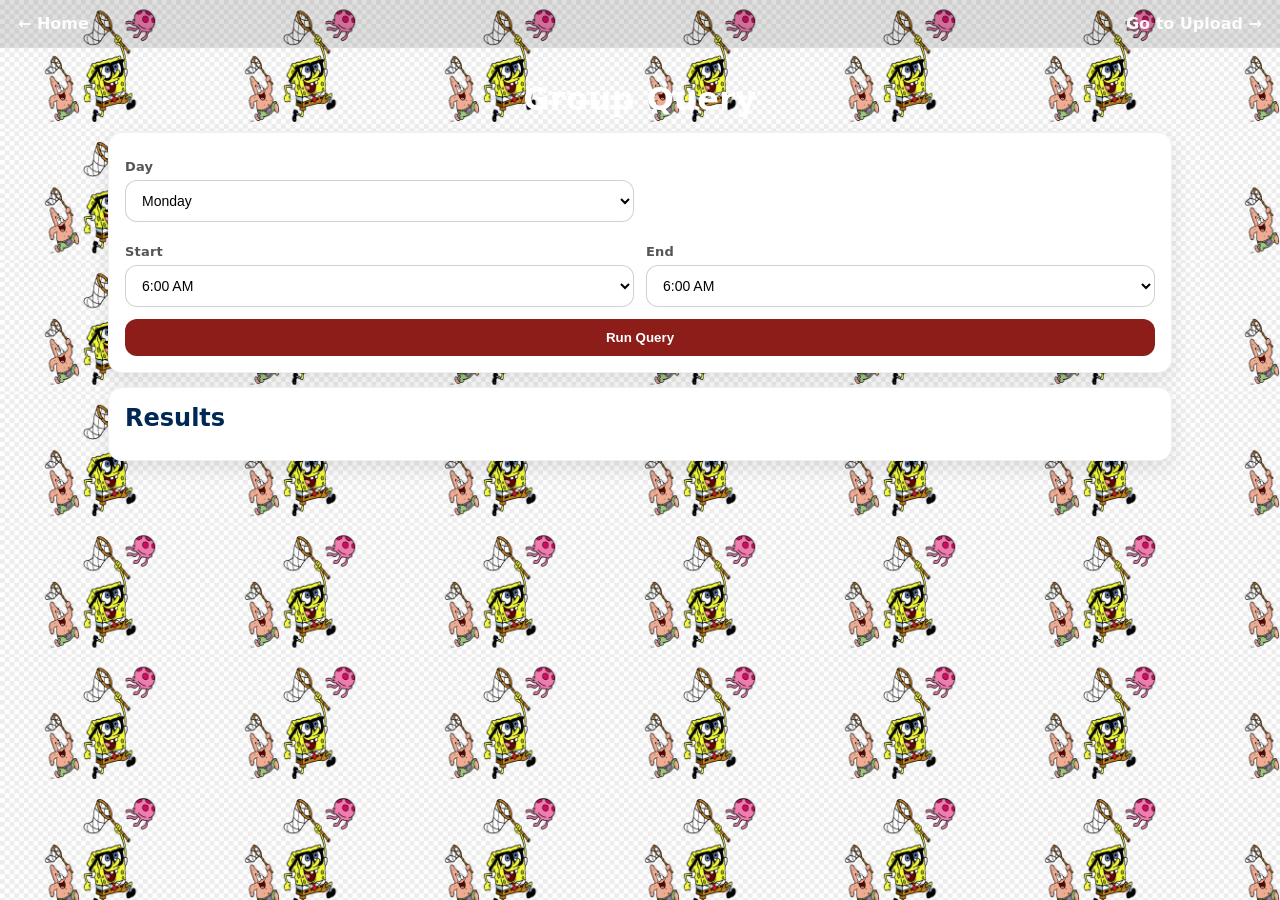
==== query.html @ 8d8b3474 "Publish SWP Planner v2" ====
<!doctype html>
<html lang="en">
<head>
  <meta charset="utf-8" />
  <meta name="viewport" content="width=device-width,initial-scale=1" />
  <title>SAD — Query</title>
  <link rel="stylesheet" href="styles.css" />
</head>
<body>
  <header class="topbar">
    <a class="link" href="index.html">← Home</a>
    <div class="spacer"></div>
    <a class="link" href="upload.html">Go to Upload →</a>
  </header>

  <main class="page">
    <h1>Group Query</h1>

    <section class="card">
      <div class="grid2">
        <div>
          <label class="label">Day</label>
          <select id="queryDay" class="input">
            <option>Monday</option><option>Tuesday</option><option>Wednesday</option>
            <option>Thursday</option><option>Friday</option>
          </select>
        </div>

        <div></div>

        <div>
          <label class="label">Start</label>
          <select id="queryStart" class="input"></select>
        </div>

        <div>
          <label class="label">End</label>
          <select id="queryEnd" class="input"></select>
        </div>
      </div>

      <div class="row">
        <button id="queryButton" class="btn">Run Query</button>
      </div>
    </section>

    <section class="card">
      <h2 style="margin:0 0 12px;">Results</h2>
      <div id="resultsContainer"></div>
    </section>
  </main>

  <!-- Shared core -->
  <script defer src="app.js"></script>
  <!-- Query page wiring -->
  <script defer src="query.js?v=20260211a"></script>
</body>
</html>
---- styles.css ----
:root{
  /* LMU COLORS */
  --lmu-blue: #002855;
  --lmu-crimson: #8C1D18;

  --bg-page: #f5f6f8;
  --bg-card: #ffffff;

  --text-main: #1a1a1a;
  --text-muted: #555;

  --radius: 14px;
  --shadow-soft: 0 8px 20px rgba(0,0,0,0.10);

  --border: rgba(0,0,0,0.16);
}

*{ box-sizing:border-box; }

body{
  margin: 0;
  font-family: system-ui, -apple-system, Segoe UI, Roboto, Arial, sans-serif;

  background-color: var(--lmu-blue);
  background-image: url("./images/spongebob.png");
  background-repeat: repeat;
  background-size: 200px;

  color: var(--text-main);
}

/* =========================
   TOP BAR (shared)
   ========================= */
.topbar{
  display:flex;
  align-items:center;
  gap:14px;
  padding:14px 18px;
  background: rgba(0,0,0,0.12);
  border-bottom: 1px solid rgba(255,255,255,0.12);
}

.topbar .spacer{ flex:1; }

.topbar .link{
  color:#fff;
  text-decoration:none;
  font-weight:800;
  opacity:0.95;
}

.topbar .link:hover{
  opacity:1;
  text-decoration:underline;
}

/* =========================
   PAGE WRAPPER (shared)
   ========================= */
.page{
  max-width: 1100px;
  margin: 0 auto;
  padding: 22px 18px 28px;
}

h1{
  color:#fff;
  text-align:center;
  margin: 10px 0 10px;
  font-weight:900;
  letter-spacing:0.4px;
}

h2{
  margin:0;
  font-weight:900;
  color: var(--lmu-blue);
}

.muted{
  color: rgba(255,255,255,0.85);
  text-align:center;
  margin: 0 0 18px;
  font-weight:700;
}

/* If muted is used inside cards, make it readable on white */
.card .muted{
  color: var(--text-muted);
  text-align:left;
  margin: 10px 0 0;
  font-weight:700;
}

/* =========================
   CARD SYSTEM (split pages)
   ========================= */
.card{
  background: var(--bg-card);
  border-radius: var(--radius);
  box-shadow: var(--shadow-soft);
  padding: 16px;
  margin: 14px 0;
  border: 1px solid rgba(0,0,0,0.06);
}

/* =========================
   ROW / UTILITIES
   ========================= */
.row{
  display:flex;
  align-items:center;
  gap:10px;
  margin-top: 12px;
}

.row .spacer{ flex:1; }

/* =========================
   FORMS (new class system)
   ========================= */
.label{
  display:block;
  font-size: 13px;
  font-weight: 900;
  color: var(--text-muted);
  margin: 10px 0 6px;
  letter-spacing: 0.2px;
}

.input{
  width:100%;
  background:#fff;
  color:#000;
  border: 1px solid rgba(0,0,0,0.18);
  border-radius: 12px;
  padding: 11px 12px;
  font-size: 14px;
}

.input:focus{
  outline:none;
  border-color: var(--lmu-crimson);
  box-shadow: 0 0 0 3px rgba(140,29,24,0.14);
}

/* Keep native selects readable */
select.input option{
  background:#fff;
  color:#000;
}

/* =========================
   BUTTONS (new class system)
   ========================= */
.btn{
  background: var(--lmu-crimson);
  color:#fff;
  border:none;
  border-radius: 12px;
  padding: 11px 14px;
  font-weight: 900;
  cursor:pointer;
  text-decoration:none;
  display:inline-flex;
  align-items:center;
  justify-content:center;
  gap:10px;
  white-space:nowrap;
}

.btn-toggle{
  background: var(--lmu-blue);
}
.btn-toggle:hover{
  filter: brightness(1.05);
}

.btn:hover{
  filter: brightness(0.95);
}

.btn:disabled{
  opacity: 0.55;
  cursor: not-allowed;
  filter: none;
}

.btn-danger{
  background: #6c1110;
}

.btn-small{
  background: var(--lmu-crimson);
  color:#fff;
  border:none;
  border-radius: 10px;
  padding: 7px 10px;
  font-weight: 900;
  cursor:pointer;
}

.btn-small:hover{
  filter: brightness(0.95);
}

.btn-small:disabled{
  opacity: 0.55;
  cursor: not-allowed;
  filter: none;
}

/* Default: buttons in a row share space nicely */
.row .btn{
  flex: 1 1 0;
}

/* Home page button row: keep buttons not absurdly huge */
.page > .row{
  justify-content:center;
}
.page > .row .btn{
  flex: 0 0 auto;
  min-width: 220px;
}

/* =========================
   GRID (query page)
   ========================= */
.grid2{
  display:grid;
  grid-template-columns: 1fr 1fr;
  gap: 12px;
}

/* =========================
   UPLOAD PAGE LAYOUT
   ========================= */
.layout-upload{
  display: grid;
  grid-template-columns: 2fr 1fr;
  gap: 18px;
  align-items: start;
}

/* =========================
   RESULTS (existing bubble system)
   ========================= */
#resultsContainer{
  margin-top: 8px;
  display:grid;
  grid-template-columns: repeat(auto-fit, minmax(240px,1fr));
  gap:12px;
}

/* =========================
   QUERY RESULTS (bridge for query.js class names)
   ========================= */
.results-head{
  margin: 6px 0 10px;
  padding: 10px 12px;
  border-radius: 12px;
  background: #f1f3f6;
  border: 1px solid #d0d4da;
  font-weight: 900;
  color: var(--lmu-blue);
}

.results-head .muted{
  color: var(--text-muted);
  text-align: left;
  margin: 6px 0 0;
  font-weight: 700;
}

.result-name{
  font-weight: 900;
  text-transform: uppercase;
  color: var(--lmu-blue);
  margin-bottom: 8px;
}

.result-ranges{
  display:flex;
  flex-wrap:wrap;
  gap:8px;
}

/* Single canonical pill */
.pill{
  display:inline-flex;
  align-items:center;
  gap:8px;
  background:#f1f3f6;
  border:1px solid #d0d4da;
  border-radius:999px;
  padding:6px 10px;
  font-weight:900;
  font-size:13px;
  color:var(--lmu-blue);
}

.warn{
  background:#fff;
  border-radius: 14px;
  padding: 12px 14px;
  box-shadow: var(--shadow-soft);
  border-left: 6px solid var(--lmu-crimson);
  border: 1px solid rgba(0,0,0,0.06);
  font-weight: 900;
  color: var(--text-main);
}

.skipped{
  grid-column: 1 / -1;
  background:#fff;
  border-radius: 14px;
  padding: 12px 14px;
  box-shadow: var(--shadow-soft);
  border-left: 6px solid var(--lmu-blue);
  border: 1px solid rgba(0,0,0,0.06);
}

.skipped summary{
  cursor: pointer;
  font-weight: 900;
  color: var(--lmu-blue);
}

.result-bubble{
  background:#fff;
  border-radius:14px;
  padding:14px;
  box-shadow:var(--shadow-soft);
  border-left:6px solid var(--lmu-crimson);
  border: 1px solid rgba(0,0,0,0.06);
}

.result-bubble-head{
  display:flex;
  justify-content:space-between;
  align-items:center;
  margin-bottom:8px;
}

.result-bubble-name{
  font-weight:900;
  text-transform:uppercase;
  color:var(--lmu-blue);
}

.result-bubble-badge{
  background:var(--lmu-blue);
  color:#fff;
  padding:6px 10px;
  border-radius:999px;
  font-size:12px;
  font-weight:900;
}

.result-bubble-sub{
  font-size:13px;
  color:var(--text-muted);
  margin-bottom:8px;
  font-weight:700;
}

.result-bubble-msg{
  font-weight:900;
  margin-bottom:6px;
}

.result-bubble-times{
  display:flex;
  flex-wrap:wrap;
  gap:8px;
}

.time-pill{
  background:#f1f3f6;
  border:1px solid #d0d4da;
  border-radius:999px;
  padding:6px 10px;
  font-weight:900;
  font-size:13px;
  color:var(--lmu-blue);
}

/* Empty / warn states (if you use them) */
.result-bubble-empty{
  border-left-color: var(--lmu-blue);
}

.result-bubble-warn{
  margin-top: 8px;
  color: var(--text-muted);
  font-weight: 800;
}

/* =========================
   UPLOAD STATUS BUBBLE
   ========================= */
.status-bubble{
  margin-top: 12px;
  background: #fff;
  border-radius: 14px;
  padding: 12px 14px;
  box-shadow: var(--shadow-soft);
  border-left: 6px solid var(--lmu-blue);
  font-weight: 900;
  border: 1px solid rgba(0,0,0,0.06);
}

.status-bubble.status-working{
  border-left-color: var(--lmu-crimson);
}

.status-bubble .status-sub{
  margin-top: 6px;
  font-size: 13px;
  font-weight: 700;
  color: var(--text-muted);
}

/* =========================
   MODAL (matches your upload.html classes)
   ========================= */
body.modal-open { overflow: hidden; }

.modal{
  position:fixed;
  inset:0;
  background:rgba(0,0,0,0.6);
  display:flex;
  align-items:center;
  justify-content:center;
  padding:16px;
  z-index: 1000;
}

.modal-card{
  background:#fff;
  border-radius: 16px;
  padding: 12px;
  max-width: 1000px;
  width: 95vw;
  box-shadow: var(--shadow-soft);
  border: 1px solid rgba(255,255,255,0.18);
}

.modal-title{
  font-weight: 1000;
  color: var(--lmu-blue);
  letter-spacing: 0.2px;
}

.modal-img{
  width:100%;
  max-height:80vh;
  object-fit:contain;
  border-radius: 12px;
  border: 1px solid rgba(0,0,0,0.10);
  margin-top: 10px;
}

/* =========================
   CANVAS (if shown in debug)
   ========================= */
canvas{
  max-width:100%;
  border:1px solid #ccc;
  border-radius:10px;
}

/* =========================
   LAYER M — SIDEBAR LIST STYLES (NEW)
   ========================= */
#schedulesList{
  display:flex;
  flex-direction:column;
  gap:10px;
  margin-top: 10px;
}

.schedule-empty{
  background:#fff;
  border-radius: 14px;
  padding: 12px 14px;
  box-shadow: var(--shadow-soft);
  border-left: 6px solid var(--lmu-blue);
  border: 1px solid rgba(0,0,0,0.06);
}

.schedule-empty-title{
  font-weight: 1000;
  color: var(--lmu-blue);
}

.schedule-empty-sub{
  margin-top: 6px;
  font-weight: 800;
  color: var(--text-muted);
  font-size: 13px;
}

.schedule-row{
  display:flex;
  align-items:center;
  justify-content:space-between;
  gap:12px;

  background:#fff;
  border-radius: 14px;
  padding: 10px 12px;

  box-shadow: var(--shadow-soft);
  border-left: 6px solid var(--lmu-crimson);
  border: 1px solid rgba(0,0,0,0.06);
}

.schedule-row-left{
  display:flex;
  align-items:center;
  gap:10px;
  min-width: 0;
}

.schedule-thumb{
  width: 54px;
  height: 54px;
  object-fit: cover;
  border-radius: 12px;
  border: 1px solid rgba(0,0,0,0.10);
  flex: 0 0 auto;
}

.schedule-row-name{
  font-weight: 1000;
  color: var(--lmu-blue);
  text-transform: uppercase;
  letter-spacing: 0.3px;
  white-space: nowrap;
  overflow: hidden;
  text-overflow: ellipsis;
  max-width: 320px;
}

.schedule-row-actions{
  display:flex;
  align-items:center;
  gap:8px;
  flex: 0 0 auto;
}

/* optional: make sidebar buttons consistent with .btn-small */
.btn-preview{
  background: var(--lmu-blue);
}

.btn-preview:hover{
  filter: brightness(1.05);
}

@media(max-width:900px){
  .grid2{ grid-template-columns: 1fr; }
  .row{ flex-direction: column; align-items: stretch; }
  .row .btn{ width:100%; flex: 0 0 auto; }
  .page > .row .btn{ min-width: 0; width: 100%; }

  .schedule-row{
    flex-direction: column;
    align-items: stretch;
    gap:10px;
  }
  .schedule-row-actions{
    justify-content: flex-end;
  }
  .schedule-row-name{
    max-width: 100%;
  }
}

/* ===============================
 * QUERY — Work ranges styling
 * =============================== */

.result-work {
  margin-top: 6px;
}

.result-work-label {
  font-size: 0.85rem;
  color: var(--text-muted, #555);
  margin-bottom: 4px;
}

.result-work-ranges {
  display: flex;
  flex-wrap: wrap;
  gap: 6px;
}

/* Work pills: visually distinct from free time */
.pill-work {
  background: rgba(140, 29, 24, 0.12);   /* LMU crimson, soft */
  color: var(--lmu-crimson, #8C1D18);
  border: 1px solid rgba(140, 29, 24, 0.35);
}
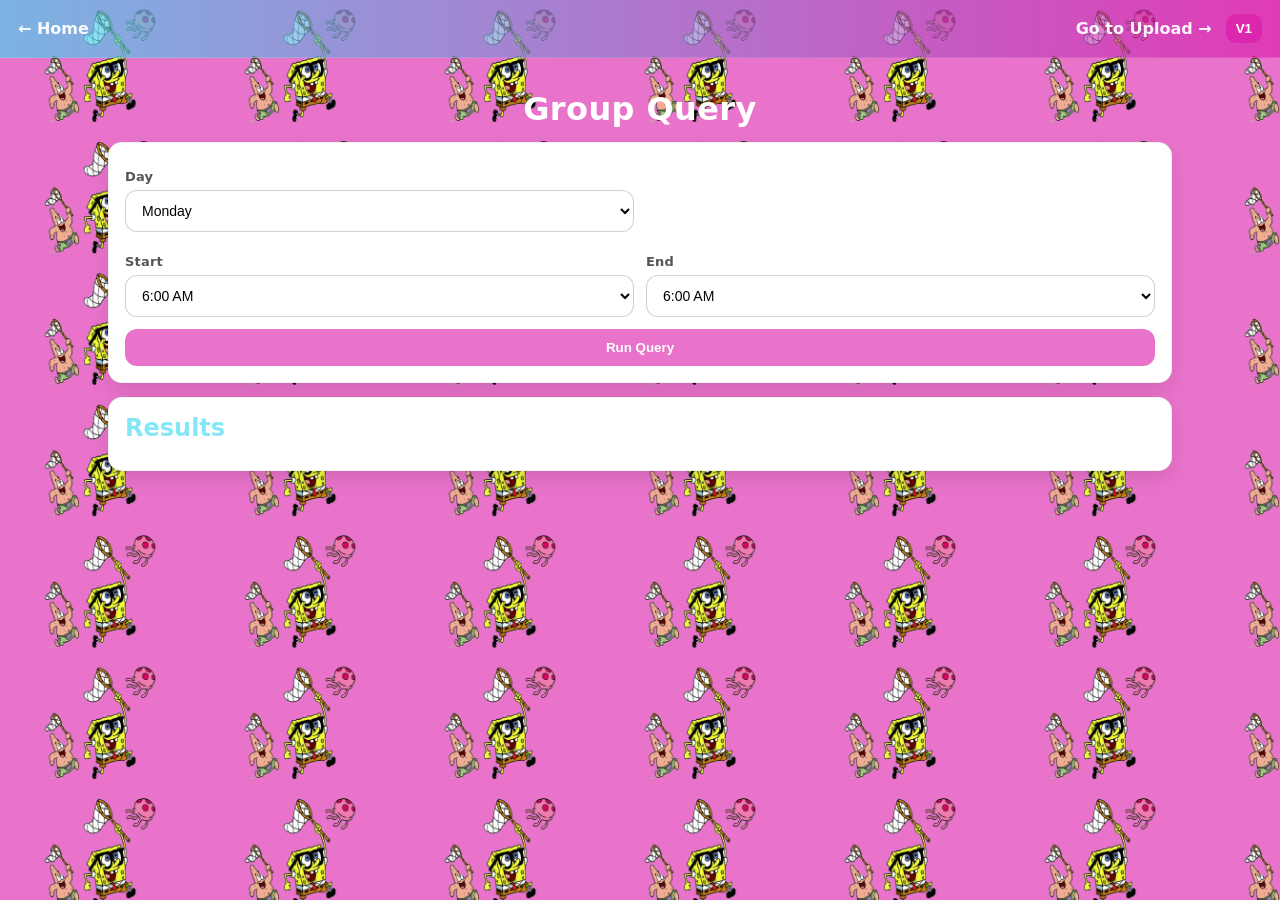
==== commit 904be136: "almost done" ====
--- a/query.html
+++ b/query.html
@@ -10,7 +10,12 @@
   <header class="topbar">
     <a class="link" href="index.html">← Home</a>
     <div class="spacer"></div>
+
     <a class="link" href="upload.html">Go to Upload →</a>
+
+    <button id="themeToggle" class="btn-small btn-toggle" type="button" title="Switch theme">
+      V1
+    </button>
   </header>
 
   <main class="page">
@@ -50,6 +55,7 @@
     </section>
   </main>
 
+  <script defer src="theme.js"></script>
   <!-- Shared core -->
   <script defer src="app.js"></script>
   <!-- Query page wiring -->
--- a/styles.css
+++ b/styles.css
@@ -17,27 +17,77 @@
 
 *{ box-sizing:border-box; }
 
+/* =========================
+   THEME SWITCH (V1 / V2)
+   - controlled by: <body data-theme="v1|v2">
+   ========================= */
+
+/* Base body structure ONLY (no theme background here) */
 body{
   margin: 0;
   font-family: system-ui, -apple-system, Segoe UI, Roboto, Arial, sans-serif;
-
-  background-color: var(--lmu-blue);
-  background-image: url("./images/spongebob.png");
+  color: var(--text-main);
+}
+
+/* Theme variables (no crimson; theme owns palette) */
+body[data-theme="v1"],
+body[data-theme="v2"]{
+  --brand-primary: #002855;   /* default fallback */
+  --brand-accent:  #111111;   /* default fallback */
+  --lmu-blue: var(--brand-primary);
+  --lmu-crimson: var(--brand-accent);
+}
+
+/* V1 = SpongeBob overlay + pink vibe */
+body[data-theme="v1"]{
+  --brand-primary: #3cd9f0a1;   /* blue-ish accent used in your topbar gradient */
+  --brand-accent:  #db16a999;   /* pink */
+
+  background-color: #db16a999;
+  background-image: url("./images/spongebob_bg_transparent.png");
   background-repeat: repeat;
   background-size: 200px;
-
-  color: var(--text-main);
-}
-
-/* =========================
-   TOP BAR (shared)
+  background-position: 0 0;
+}
+
+/* V2 = Sunset only */
+body[data-theme="v2"]{
+  --brand-primary: #002855;  /* deep/navy text + accents */
+  --brand-accent:  #000000;  /* dark accent if you want */
+
+  background-color: #AAC1DC;
+  background-image: url("./images/sunset.png");
+  background-repeat: no-repeat;
+  background-size: cover;
+  background-position: center center;
+}
+
+.topbar .spacer{ flex:1; }
+
+.topbar .link{
+  color:#fff;
+  text-decoration:none;
+  font-weight:800;
+  opacity:0.95;
+}
+
+.topbar .link:hover{
+  opacity:1;
+  text-decoration:underline;
+}
+
+/* =========================
+   TOP BAR (shared — applies to BOTH themes)
    ========================= */
 .topbar{
   display:flex;
   align-items:center;
   gap:14px;
   padding:14px 18px;
-  background: rgba(0,0,0,0.12);
+
+  /* Use theme palette in BOTH themes */
+  background: linear-gradient(90deg, var(--brand-primary), var(--brand-accent));
+
   border-bottom: 1px solid rgba(255,255,255,0.12);
 }
 
@@ -75,7 +125,7 @@
 h2{
   margin:0;
   font-weight:900;
-  color: var(--lmu-blue);
+  color: var(--brand-primary);;
 }
 
 .muted{
@@ -140,9 +190,8 @@
 }
 
 .input:focus{
-  outline:none;
-  border-color: var(--lmu-crimson);
-  box-shadow: 0 0 0 3px rgba(140,29,24,0.14);
+  border-color: var(--brand-accent);
+  box-shadow: 0 0 0 3px rgba(0,0,0,0.12);
 }
 
 /* Keep native selects readable */
@@ -154,8 +203,8 @@
 /* =========================
    BUTTONS (new class system)
    ========================= */
-.btn{
-  background: var(--lmu-crimson);
+.btn{ 
+  background: var(--brand-accent);
   color:#fff;
   border:none;
   border-radius: 12px;
@@ -171,7 +220,7 @@
 }
 
 .btn-toggle{
-  background: var(--lmu-blue);
+  background: var(--brand-primary); 
 }
 .btn-toggle:hover{
   filter: brightness(1.05);
@@ -192,7 +241,7 @@
 }
 
 .btn-small{
-  background: var(--lmu-crimson);
+  background: var(--brand-accent); 
   color:#fff;
   border:none;
   border-radius: 10px;
@@ -264,7 +313,7 @@
   background: #f1f3f6;
   border: 1px solid #d0d4da;
   font-weight: 900;
-  color: var(--lmu-blue);
+  color: var(--brand-primary);;
 }
 
 .results-head .muted{
@@ -277,7 +326,7 @@
 .result-name{
   font-weight: 900;
   text-transform: uppercase;
-  color: var(--lmu-blue);
+  color: var(--brand-primary);;
   margin-bottom: 8px;
 }
 
@@ -298,7 +347,7 @@
   padding:6px 10px;
   font-weight:900;
   font-size:13px;
-  color:var(--lmu-blue);
+  color:var(--brand-primary);
 }
 
 .warn{
@@ -306,7 +355,7 @@
   border-radius: 14px;
   padding: 12px 14px;
   box-shadow: var(--shadow-soft);
-  border-left: 6px solid var(--lmu-crimson);
+  border-left: 6px solid var(--brand-accent);;
   border: 1px solid rgba(0,0,0,0.06);
   font-weight: 900;
   color: var(--text-main);
@@ -325,7 +374,7 @@
 .skipped summary{
   cursor: pointer;
   font-weight: 900;
-  color: var(--lmu-blue);
+  color: var(--brand-primary);;
 }
 
 .result-bubble{
@@ -389,7 +438,7 @@
 
 /* Empty / warn states (if you use them) */
 .result-bubble-empty{
-  border-left-color: var(--lmu-blue);
+  border-left-color: var(--brand-primary);;
 }
 
 .result-bubble-warn{
@@ -451,7 +500,7 @@
 
 .modal-title{
   font-weight: 1000;
-  color: var(--lmu-blue);
+  color: var(--brand-primary);;
   letter-spacing: 0.2px;
 }
 
@@ -494,7 +543,7 @@
 
 .schedule-empty-title{
   font-weight: 1000;
-  color: var(--lmu-blue);
+  color: var(--brand-primary);;
 }
 
 .schedule-empty-sub{
@@ -515,7 +564,7 @@
   padding: 10px 12px;
 
   box-shadow: var(--shadow-soft);
-  border-left: 6px solid var(--lmu-crimson);
+  border-left: 6px solid var(--brand-accent);;
   border: 1px solid rgba(0,0,0,0.06);
 }
 
@@ -537,7 +586,7 @@
 
 .schedule-row-name{
   font-weight: 1000;
-  color: var(--lmu-blue);
+  color: var(--brand-primary);;
   text-transform: uppercase;
   letter-spacing: 0.3px;
   white-space: nowrap;
@@ -602,8 +651,8 @@
 }
 
 /* Work pills: visually distinct from free time */
-.pill-work {
-  background: rgba(140, 29, 24, 0.12);   /* LMU crimson, soft */
-  color: var(--lmu-crimson, #8C1D18);
-  border: 1px solid rgba(140, 29, 24, 0.35);
-}
+.pill-work{
+  background: rgba(0,0,0,0.08);
+  color: var(--brand-accent);
+  border: 1px solid rgba(0,0,0,0.22);
+}
